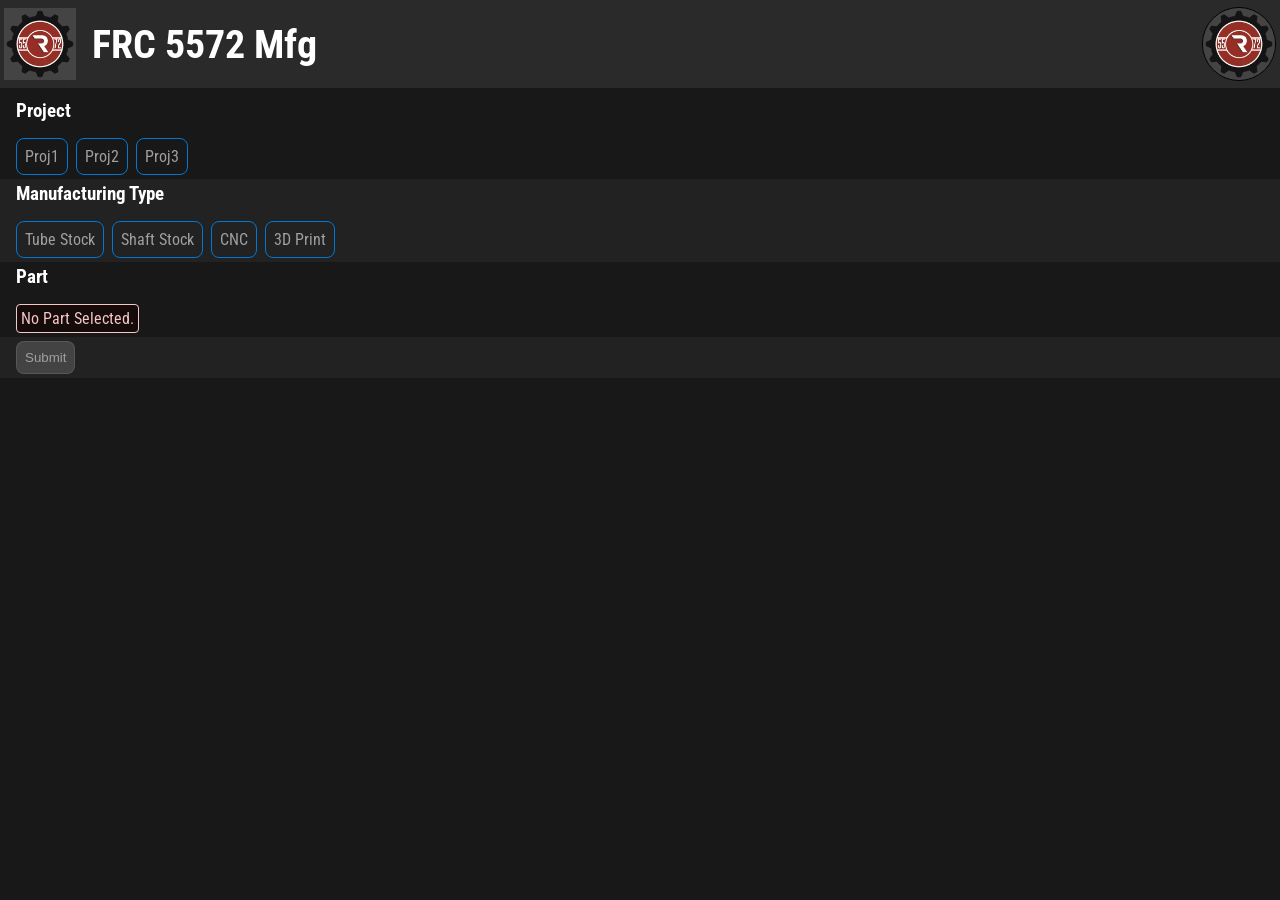
==== onshape.html @ ab42b87b "form" ====
<!DOCTYPE html>
<html lang="en">

<head>
    <meta charset="UTF-8">
    <meta name="viewport" content="width=device-width, initial-scale=1.0">
    <title>Document</title>
    <link rel="stylesheet" href="style.css">
    <script src="onshape.js"></script>
</head>

<body>
    <div id="login-page" class="hidden">
        <button id="login">Login</button>
    </div>
    <div id="auth-content">
        <div id="header">
            <img id="logo" src="icon.png">
            <span>FRC 5572 Mfg</span>
            <img class="user-img" src="icon.png">
        </div>
        <div id="body">
            <div>
                <h3>Project</h3>
                <ul id="projects" class="selector">
                    <li>Proj1</li>
                    <li>Proj2</li>
                    <li>Proj3</li>
                </ul>
            </div>
            <div>
                <h3>Manufacturing Type</h3>
                <ul id="item_type" class="selector">
                    <li>Tube Stock</li>
                    <li>Shaft Stock</li>
                    <li>CNC</li>
                    <li>3D Print</li>
                </ul>
            </div>
            <div>
                <h3>Part</h3>
                <div id="part-not-selected">
                    No Part Selected.
                </div>
                <div id="part-selected" class="hidden">
                    Using Part <span id="part-name">?</span>.
                </div>
                <div id="too-many-parts-selected" class="hidden">
                    Too Many Parts Selected. Select only 1 Part.
                </div>
            </div>
            <div>
                <button id="submit" class="unavailable">Submit</button>
            </div>
        </div>
    </div>
</body>

</html>
---- style.css ----
@import url('https://fonts.googleapis.com/css2?family=Roboto:ital,wdth,wght@0,75,100..900;1,75,100..900&display=swap');

* {
    margin: 0;
    padding: 0;
    margin-block: 0;
    padding-inline: 0;
}

:root {
    font-family: "Roboto", sans-serif;
    font-optical-sizing: auto;
    font-style: normal;
    font-variation-settings:
        "wdth" 75;
    box-sizing: border-box;
}

body {
    background-color: #181818;
    color: white;
}

#login-page {
    position: absolute;
    left: 0;
    top: 0;
    width: 100vw;
    height: 100vh;
    display: flex;
    flex-direction: column;
    align-items: center;
    justify-content: center;
}

#auth-content {
    position: absolute;
    left: 0;
    top: 0;
}

.hidden {
    display: none !important;
}

#header {
    height: 5rem;
    width: calc(100vw - 0.5rem);
    display: flex;
    flex-direction: row;
    align-items: center;
    position: fixed;
    background-color: #2a2a2a;
    padding: 0.25rem;
    gap: 1rem;
}

#header img {
    height: calc(5rem - 0.5rem);
    width: calc(5rem - 0.5rem);
}

#header span {
    font-size: 2.5rem;
    font-weight: 700;
}

#header img:last-child {
    border-radius: 50%;
    margin-left: auto;
    border: solid 1px black;
}

#body {
    margin-top: calc(6rem);
}

button {
    border-radius: 0.5rem;
    cursor: pointer;
    background-color: #0078d4;
    border: solid 1px #ffffff1a;
    color: white;
    padding: 0.5rem;
}

.selector {
    display: flex;
    flex-direction: row;
    flex-wrap: wrap;
    list-style-type: none;
    gap: 0.5rem;
}

.selector li {
    border-radius: 0.5rem;
    cursor: pointer;
    background-color: transparent;
    border: solid 1px #0078d4;
    padding: 0.5rem;
    color: #a0a0a0;

    transition: all 100ms linear;
}

.selector li.selected {
    background-color: none;
    background-color: #0078d4;
    border: solid 1px #ffffff1a;
    color: white;
}

#part-not-selected {
    background-color: rgb(22, 11, 11);
    color: rgb(244, 199, 199);
    border: 1px solid rgb(244, 199, 199);
    border-radius: 0.25rem;
    padding: 0.25rem;
    width: fit-content;
}

#part-selected {
    background-color: rgb(12, 19, 13);
    color: rgb(204, 232, 205);
    border: 1px solid rgb(204, 232, 205);
    border-radius: 0.25rem;
    padding: 0.25rem;
    width: fit-content;
}

#too-many-parts-selected {
    background-color: rgb(25, 18, 7);
    color: rgb(255, 226, 183);
    border: 1px solid rgb(255, 226, 183);
    border-radius: 0.25rem;
    padding: 0.25rem;
    width: fit-content;
}

#body > div {
    width: 100vw;
    background-color: #222222;
    padding-left: 1rem;
    padding-top: 0.25rem;
    padding-bottom: 0.25rem;
}

#body div:nth-child(odd) {
    background-color: transparent;
}

h3 {
    margin-bottom: 1rem;
}

button.unavailable {
    background-color: #a0a0a044;
    color: #a0a0a0;
    cursor: not-allowed;
}
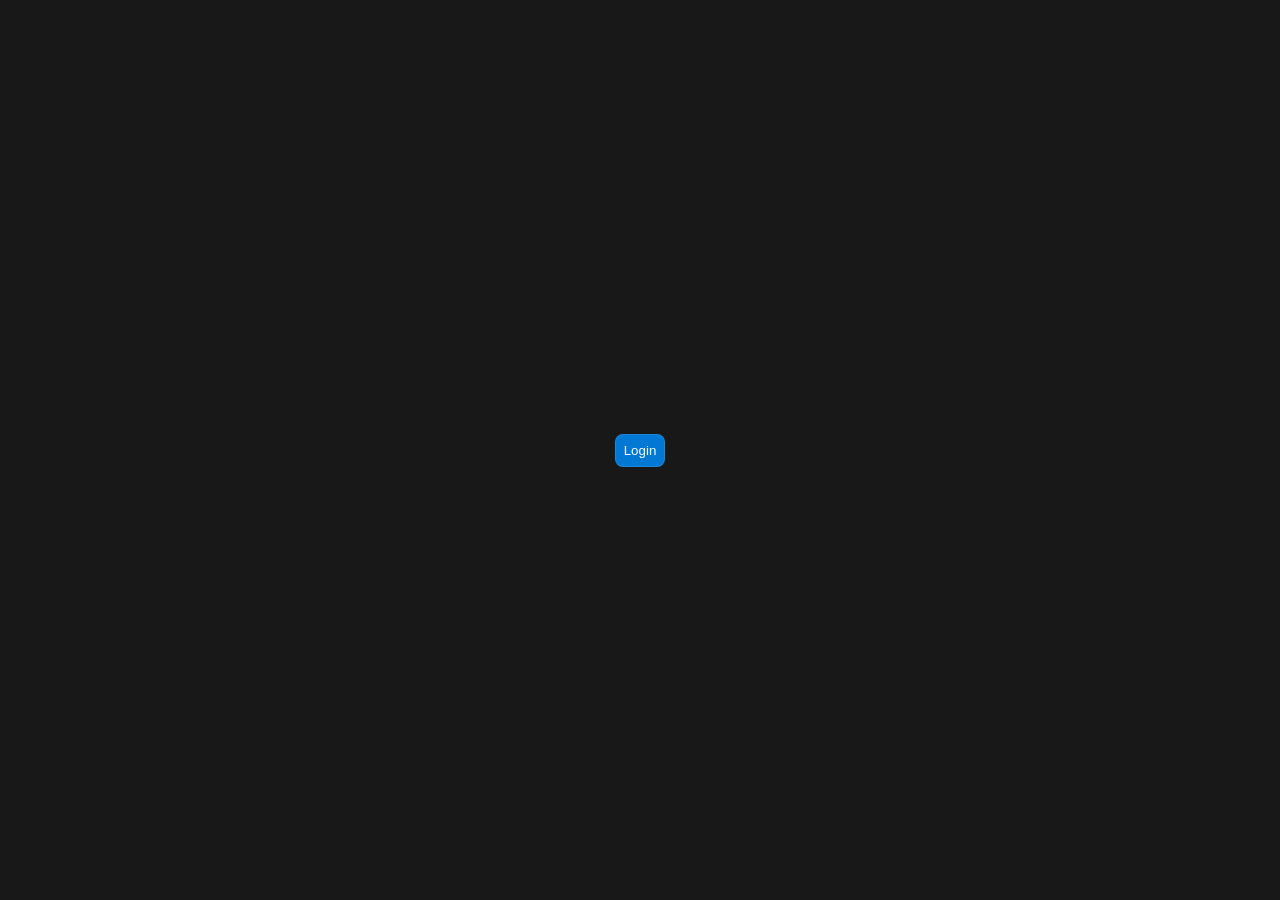
==== commit d5522f52: "fix" ====
--- a/onshape.html
+++ b/onshape.html
@@ -5,15 +5,15 @@
     <meta charset="UTF-8">
     <meta name="viewport" content="width=device-width, initial-scale=1.0">
     <title>Document</title>
-    <link rel="stylesheet" href="style.css">
+    <link rel="stylesheet" href="onshape.css">
     <script src="onshape.js"></script>
 </head>
 
 <body>
-    <div id="login-page" class="hidden">
+    <div id="login-page">
         <button id="login">Login</button>
     </div>
-    <div id="auth-content">
+    <div id="auth-content" class="hidden">
         <div id="header">
             <img id="logo" src="icon.png">
             <span>FRC 5572 Mfg</span>
--- a/onshape.css
+++ b/onshape.css
@@ -0,0 +1,161 @@
+
+@import url('https://fonts.googleapis.com/css2?family=Roboto:ital,wdth,wght@0,75,100..900;1,75,100..900&display=swap');
+
+* {
+    margin: 0;
+    padding: 0;
+    margin-block: 0;
+    padding-inline: 0;
+}
+
+:root {
+    font-family: "Roboto", sans-serif;
+    font-optical-sizing: auto;
+    font-style: normal;
+    font-variation-settings:
+        "wdth" 75;
+    box-sizing: border-box;
+}
+
+body {
+    background-color: #181818;
+    color: white;
+}
+
+#login-page {
+    position: absolute;
+    left: 0;
+    top: 0;
+    width: 100vw;
+    height: 100vh;
+    display: flex;
+    flex-direction: column;
+    align-items: center;
+    justify-content: center;
+}
+
+#auth-content {
+    position: absolute;
+    left: 0;
+    top: 0;
+}
+
+.hidden {
+    display: none !important;
+}
+
+#header {
+    height: 5rem;
+    width: calc(100vw - 0.5rem);
+    display: flex;
+    flex-direction: row;
+    align-items: center;
+    position: fixed;
+    background-color: #2a2a2a;
+    padding: 0.25rem;
+    gap: 1rem;
+}
+
+#header img {
+    height: calc(5rem - 0.5rem);
+    width: calc(5rem - 0.5rem);
+}
+
+#header span {
+    font-size: 2.5rem;
+    font-weight: 700;
+}
+
+#header img:last-child {
+    border-radius: 50%;
+    margin-left: auto;
+    border: solid 1px black;
+}
+
+#body {
+    margin-top: calc(6rem);
+}
+
+button {
+    border-radius: 0.5rem;
+    cursor: pointer;
+    background-color: #0078d4;
+    border: solid 1px #ffffff1a;
+    color: white;
+    padding: 0.5rem;
+}
+
+.selector {
+    display: flex;
+    flex-direction: row;
+    flex-wrap: wrap;
+    list-style-type: none;
+    gap: 0.5rem;
+}
+
+.selector li {
+    border-radius: 0.5rem;
+    cursor: pointer;
+    background-color: transparent;
+    border: solid 1px #0078d4;
+    padding: 0.5rem;
+    color: #a0a0a0;
+
+    transition: all 100ms linear;
+}
+
+.selector li.selected {
+    background-color: none;
+    background-color: #0078d4;
+    border: solid 1px #ffffff1a;
+    color: white;
+}
+
+#part-not-selected {
+    background-color: rgb(22, 11, 11);
+    color: rgb(244, 199, 199);
+    border: 1px solid rgb(244, 199, 199);
+    border-radius: 0.25rem;
+    padding: 0.25rem;
+    width: fit-content;
+}
+
+#part-selected {
+    background-color: rgb(12, 19, 13);
+    color: rgb(204, 232, 205);
+    border: 1px solid rgb(204, 232, 205);
+    border-radius: 0.25rem;
+    padding: 0.25rem;
+    width: fit-content;
+}
+
+#too-many-parts-selected {
+    background-color: rgb(25, 18, 7);
+    color: rgb(255, 226, 183);
+    border: 1px solid rgb(255, 226, 183);
+    border-radius: 0.25rem;
+    padding: 0.25rem;
+    width: fit-content;
+}
+
+#body > div {
+    width: 100vw;
+    background-color: #222222;
+    padding-left: 1rem;
+    padding-top: 0.25rem;
+    padding-bottom: 0.25rem;
+}
+
+#body div:nth-child(odd) {
+    background-color: transparent;
+}
+
+h3 {
+    margin-bottom: 1rem;
+}
+
+button.unavailable {
+    background-color: #a0a0a044;
+    color: #a0a0a0;
+    cursor: not-allowed;
+}
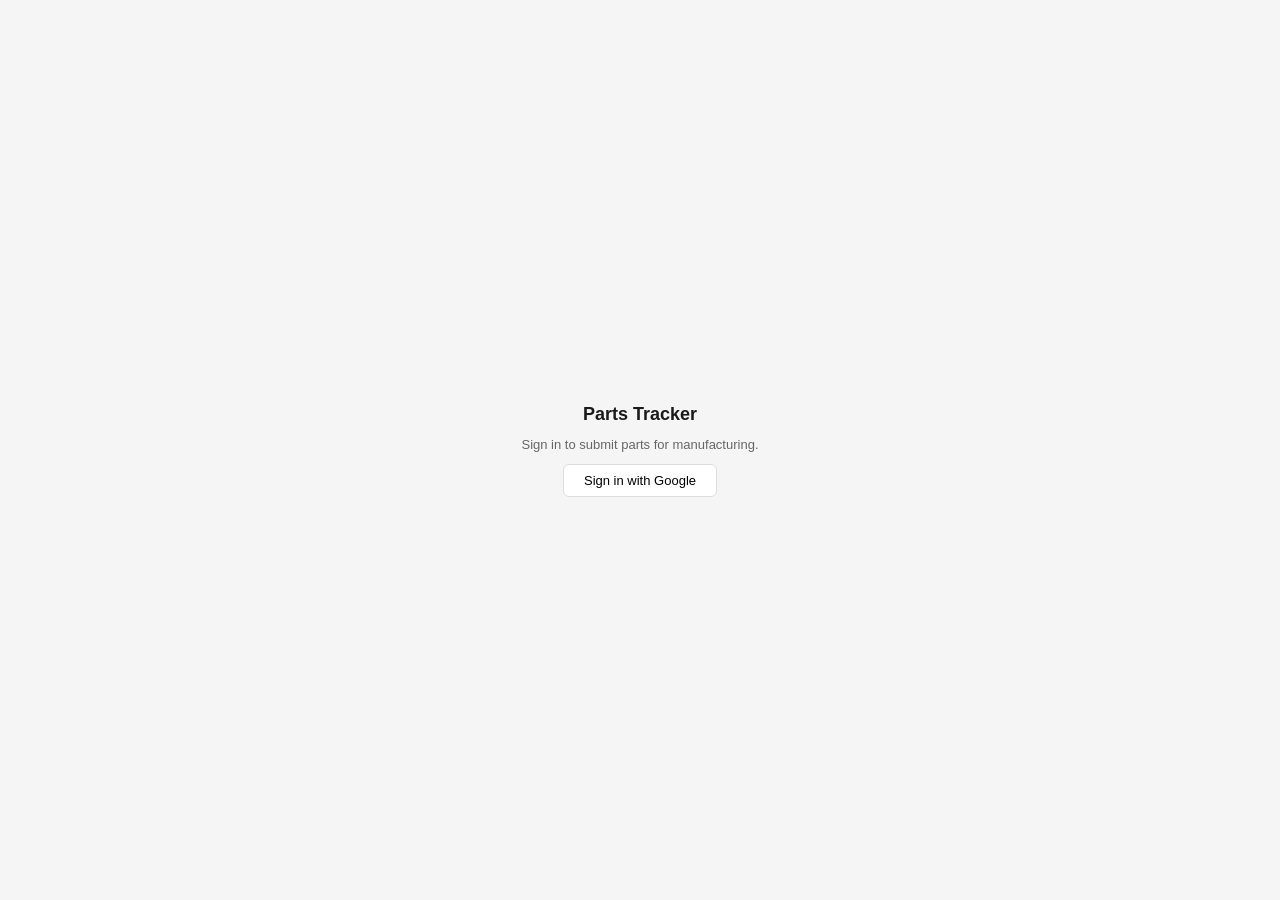
==== commit e5774af8: "update" ====
--- a/onshape.html
+++ b/onshape.html
@@ -1,59 +1,91 @@
 <!DOCTYPE html>
 <html lang="en">
+<head>
+  <meta charset="UTF-8">
+  <meta name="viewport" content="width=device-width, initial-scale=1.0">
+  <title>Submit Part</title>
+  <link rel="stylesheet" href="onshape.css">
+</head>
+<body>
 
-<head>
-    <meta charset="UTF-8">
-    <meta name="viewport" content="width=device-width, initial-scale=1.0">
-    <title>Document</title>
-    <link rel="stylesheet" href="onshape.css">
-    <script src="onshape.js"></script>
-</head>
+  <div id="login-page">
+    <div class="brand">Parts Tracker</div>
+    <p>Sign in to submit parts for manufacturing.</p>
+    <button id="login-btn">Sign in with Google</button>
+  </div>
 
-<body>
-    <div id="login-page">
-        <button id="login">Login</button>
-    </div>
-    <div id="auth-content" class="hidden">
-        <div id="header">
-            <img id="logo" src="icon.png">
-            <span>FRC 5572 Mfg</span>
-            <img class="user-img" src="icon.png">
-        </div>
-        <div id="body">
-            <div>
-                <h3>Project</h3>
-                <ul id="projects" class="selector">
-                    <li>Proj1</li>
-                    <li>Proj2</li>
-                    <li>Proj3</li>
-                </ul>
-            </div>
-            <div>
-                <h3>Manufacturing Type</h3>
-                <ul id="item_type" class="selector">
-                    <li>Tube Stock</li>
-                    <li>Shaft Stock</li>
-                    <li>CNC</li>
-                    <li>3D Print</li>
-                </ul>
-            </div>
-            <div>
-                <h3>Part</h3>
-                <div id="part-not-selected">
-                    No Part Selected.
-                </div>
-                <div id="part-selected" class="hidden">
-                    Using Part <span id="part-name">?</span>.
-                </div>
-                <div id="too-many-parts-selected" class="hidden">
-                    Too Many Parts Selected. Select only 1 Part.
-                </div>
-            </div>
-            <div>
-                <button id="submit" class="unavailable">Submit</button>
-            </div>
-        </div>
-    </div>
+  <div id="main" class="hidden">
+    <header>
+      <img id="user-avatar" class="avatar" src="" alt="" />
+      <span id="user-name"></span>
+    </header>
+
+    <section id="selection-state">
+      <div id="state-none" class="state-panel">
+        <p>Select a part from the assembly.</p>
+      </div>
+      <div id="state-loading" class="state-panel hidden">
+        <p>Resolving part&hellip;</p>
+      </div>
+      <div id="state-one" class="state-panel hidden">
+        <div id="part-name" class="part-name"></div>
+        <a id="part-link" class="part-link" href="#" target="_blank">Open in OnShape ↗</a>
+      </div>
+      <div id="state-multi" class="state-panel hidden">
+        <p>Select only one part at a time.</p>
+      </div>
+      <div id="state-error" class="state-panel hidden">
+        <p>Could not resolve part - try reselecting.</p>
+      </div>
+    </section>
+
+    <section id="form-area">
+      <div class="field">
+        <label>Type</label>
+        <ul class="selector" id="mfg-type">
+          <li data-value="3d_print">3D Print</li>
+          <li data-value="cnc">CNC</li>
+          <li data-value="manual_cut">Manual Cut</li>
+        </ul>
+      </div>
+
+      <div class="field">
+        <label>Priority</label>
+        <ul class="selector" id="priority">
+          <li data-value="critical" class="critical">Critical</li>
+          <li data-value="high" class="high">High</li>
+          <li data-value="medium" class="medium">Medium</li>
+          <li data-value="low" class="low">Low</li>
+        </ul>
+      </div>
+
+      <div class="field row">
+        <label for="quantity">Quantity</label>
+        <input type="number" id="quantity" min="1" value="1" />
+      </div>
+
+      <div class="field">
+        <label for="material">Material</label>
+        <input type="text" id="material" placeholder="Loading from OnShape…" />
+      </div>
+
+      <div class="field">
+        <label for="notes">Notes</label>
+        <textarea id="notes" rows="3" placeholder="Tolerances, special instructions…"></textarea>
+      </div>
+
+      <div class="field" id="redesign-field">
+        <label for="redesign-pred">Replaces (redesign)</label>
+        <select id="redesign-pred">
+          <option value="">- None -</option>
+        </select>
+      </div>
+
+      <div id="submit-error" class="error hidden"></div>
+      <button id="submit-btn" disabled>Submit Part</button>
+    </section>
+  </div>
+
+  <script src="onshape.js"></script>
 </body>
-
-</html>+</html>
--- a/onshape.css
+++ b/onshape.css
@@ -1,161 +1,195 @@
-
-@import url('https://fonts.googleapis.com/css2?family=Roboto:ital,wdth,wght@0,75,100..900;1,75,100..900&display=swap');
-
-* {
-    margin: 0;
-    padding: 0;
-    margin-block: 0;
-    padding-inline: 0;
-}
+*, *::before, *::after { box-sizing: border-box; margin: 0; padding: 0; }
 
 :root {
-    font-family: "Roboto", sans-serif;
-    font-optical-sizing: auto;
-    font-style: normal;
-    font-variation-settings:
-        "wdth" 75;
-    box-sizing: border-box;
+  --bg: #f5f5f5;
+  --surface: #fff;
+  --border: #ddd;
+  --text: #1a1a1a;
+  --muted: #666;
+  --accent: #1a73e8;
+  --critical: #d32f2f;
+  --high: #e65100;
+  --medium: #f9a825;
+  --low: #888;
+  --radius: 6px;
 }
 
 body {
-    background-color: #181818;
-    color: white;
+  font-family: -apple-system, BlinkMacSystemFont, "Segoe UI", sans-serif;
+  font-size: 13px;
+  background: var(--bg);
+  color: var(--text);
+  min-height: 100vh;
 }
 
+.hidden { display: none !important; }
+
+/* Login */
 #login-page {
-    position: absolute;
-    left: 0;
-    top: 0;
-    width: 100vw;
-    height: 100vh;
-    display: flex;
-    flex-direction: column;
-    align-items: center;
-    justify-content: center;
+  display: flex;
+  flex-direction: column;
+  align-items: center;
+  justify-content: center;
+  gap: 12px;
+  min-height: 100vh;
+  padding: 24px;
+  text-align: center;
 }
 
-#auth-content {
-    position: absolute;
-    left: 0;
-    top: 0;
+.brand {
+  font-size: 18px;
+  font-weight: 600;
 }
 
-.hidden {
-    display: none !important;
+#login-page p { color: var(--muted); }
+
+/* Header */
+header {
+  display: flex;
+  align-items: center;
+  gap: 8px;
+  padding: 10px 12px;
+  background: var(--surface);
+  border-bottom: 1px solid var(--border);
 }
 
-#header {
-    height: 5rem;
-    width: calc(100vw - 0.5rem);
-    display: flex;
-    flex-direction: row;
-    align-items: center;
-    position: fixed;
-    background-color: #2a2a2a;
-    padding: 0.25rem;
-    gap: 1rem;
+.avatar {
+  width: 24px;
+  height: 24px;
+  border-radius: 50%;
 }
 
-#header img {
-    height: calc(5rem - 0.5rem);
-    width: calc(5rem - 0.5rem);
+/* Selection state */
+#selection-state {
+  padding: 10px 12px;
+  background: var(--surface);
+  border-bottom: 1px solid var(--border);
+  min-height: 48px;
 }
 
-#header span {
-    font-size: 2.5rem;
-    font-weight: 700;
+.state-panel p { color: var(--muted); }
+
+.part-name {
+  font-weight: 600;
+  font-size: 13px;
 }
 
-#header img:last-child {
-    border-radius: 50%;
-    margin-left: auto;
-    border: solid 1px black;
+.part-link {
+  font-size: 11px;
+  color: var(--accent);
+  text-decoration: none;
 }
 
-#body {
-    margin-top: calc(6rem);
+.part-link:hover { text-decoration: underline; }
+
+/* Form */
+#form-area {
+  padding: 12px;
+  display: flex;
+  flex-direction: column;
+  gap: 12px;
 }
 
-button {
-    border-radius: 0.5rem;
-    cursor: pointer;
-    background-color: #0078d4;
-    border: solid 1px #ffffff1a;
-    color: white;
-    padding: 0.5rem;
+.field { display: flex; flex-direction: column; gap: 4px; }
+.field.row { flex-direction: row; align-items: center; justify-content: space-between; }
+.field.row input { width: 72px; }
+
+label {
+  font-size: 11px;
+  font-weight: 600;
+  text-transform: uppercase;
+  letter-spacing: 0.04em;
+  color: var(--muted);
 }
 
+/* Selector lists */
 .selector {
-    display: flex;
-    flex-direction: row;
-    flex-wrap: wrap;
-    list-style-type: none;
-    gap: 0.5rem;
+  list-style: none;
+  display: flex;
+  gap: 4px;
+  flex-wrap: wrap;
 }
 
 .selector li {
-    border-radius: 0.5rem;
-    cursor: pointer;
-    background-color: transparent;
-    border: solid 1px #0078d4;
-    padding: 0.5rem;
-    color: #a0a0a0;
-
-    transition: all 100ms linear;
+  padding: 4px 10px;
+  border: 1px solid var(--border);
+  border-radius: var(--radius);
+  cursor: pointer;
+  background: var(--surface);
+  user-select: none;
+  transition: background 0.1s, border-color 0.1s;
 }
 
+.selector li:hover { border-color: var(--accent); }
+
 .selector li.selected {
-    background-color: none;
-    background-color: #0078d4;
-    border: solid 1px #ffffff1a;
-    color: white;
+  background: var(--accent);
+  border-color: var(--accent);
+  color: #fff;
 }
 
-#part-not-selected {
-    background-color: rgb(22, 11, 11);
-    color: rgb(244, 199, 199);
-    border: 1px solid rgb(244, 199, 199);
-    border-radius: 0.25rem;
-    padding: 0.25rem;
-    width: fit-content;
+/* Priority colours when selected */
+.selector li.critical.selected { background: var(--critical); border-color: var(--critical); }
+.selector li.high.selected     { background: var(--high);     border-color: var(--high); }
+.selector li.medium.selected   { background: var(--medium);   border-color: var(--medium); color: var(--text); }
+.selector li.low.selected      { background: var(--low);      border-color: var(--low); }
+
+/* Inputs */
+input[type="text"],
+input[type="number"],
+textarea,
+select {
+  width: 100%;
+  padding: 6px 8px;
+  border: 1px solid var(--border);
+  border-radius: var(--radius);
+  font: inherit;
+  background: var(--surface);
+  color: var(--text);
 }
 
-#part-selected {
-    background-color: rgb(12, 19, 13);
-    color: rgb(204, 232, 205);
-    border: 1px solid rgb(204, 232, 205);
-    border-radius: 0.25rem;
-    padding: 0.25rem;
-    width: fit-content;
+input:focus, textarea:focus, select:focus {
+  outline: none;
+  border-color: var(--accent);
 }
 
-#too-many-parts-selected {
-    background-color: rgb(25, 18, 7);
-    color: rgb(255, 226, 183);
-    border: 1px solid rgb(255, 226, 183);
-    border-radius: 0.25rem;
-    padding: 0.25rem;
-    width: fit-content;
+textarea { resize: vertical; }
+
+/* Submit */
+#submit-btn {
+  width: 100%;
+  padding: 8px;
+  background: var(--accent);
+  color: #fff;
+  border: none;
+  border-radius: var(--radius);
+  font: inherit;
+  font-weight: 600;
+  cursor: pointer;
+  transition: opacity 0.1s;
 }
 
-#body > div {
-    width: 100vw;
-    background-color: #222222;
-    padding-left: 1rem;
-    padding-top: 0.25rem;
-    padding-bottom: 0.25rem;
+#submit-btn:disabled {
+  opacity: 0.4;
+  cursor: not-allowed;
 }
 
-#body div:nth-child(odd) {
-    background-color: transparent;
+#submit-btn:not(:disabled):hover { opacity: 0.88; }
+
+/* Error */
+.error {
+  color: var(--critical);
+  font-size: 12px;
 }
 
-h3 {
-    margin-bottom: 1rem;
+/* Generic button (login) */
+button:not(#submit-btn) {
+  padding: 8px 20px;
+  border: 1px solid var(--border);
+  border-radius: var(--radius);
+  background: var(--surface);
+  font: inherit;
+  cursor: pointer;
 }
 
-button.unavailable {
-    background-color: #a0a0a044;
-    color: #a0a0a0;
-    cursor: not-allowed;
-}
+button:not(#submit-btn):hover { border-color: var(--accent); color: var(--accent); }
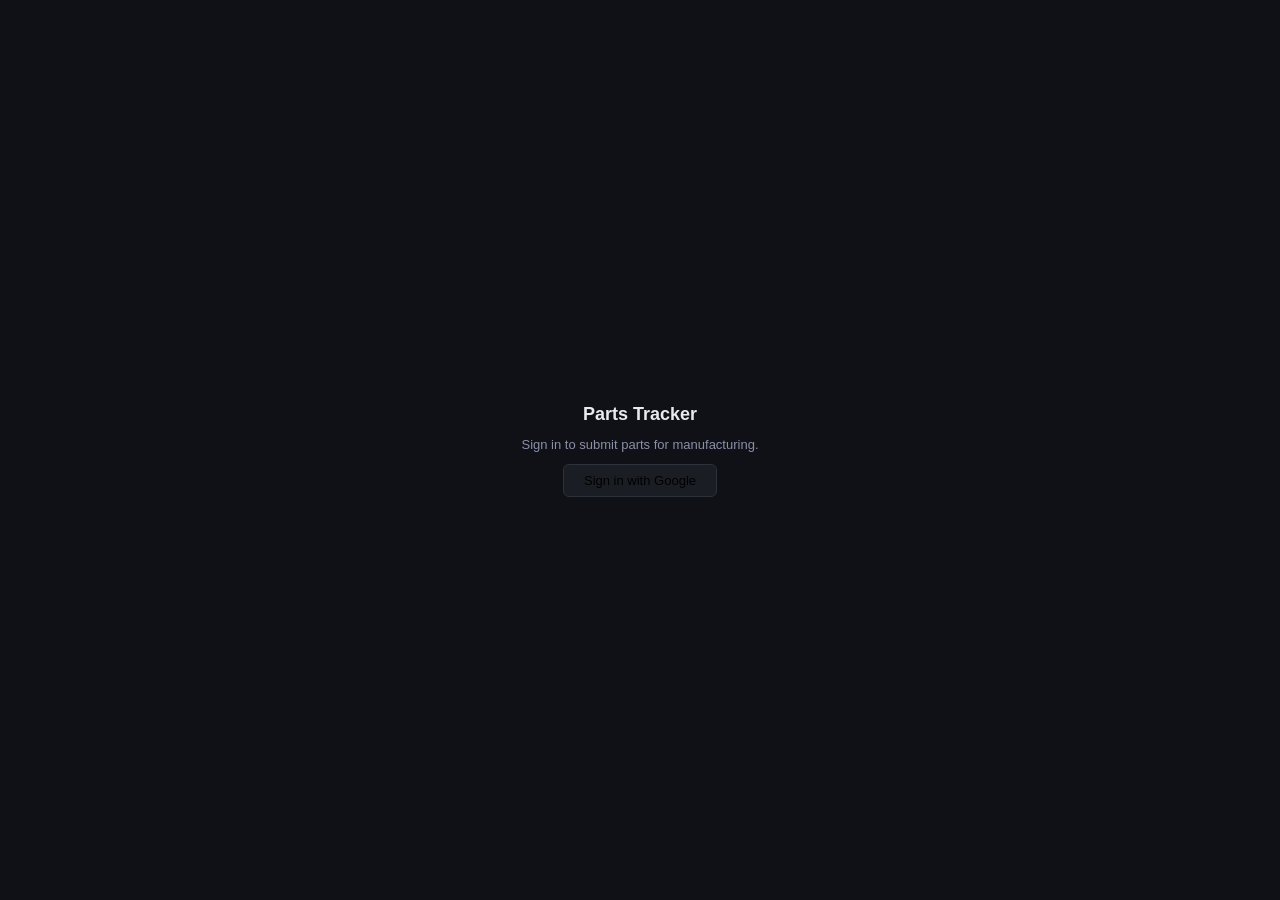
==== commit b9fb06b4: "changeable name" ====
--- a/onshape.html
+++ b/onshape.html
@@ -40,6 +40,11 @@
     </section>
 
     <section id="form-area">
+      <div class="field">
+        <label for="submission-name">Name</label>
+        <input type="text" id="submission-name" placeholder="Part name for submission…" />
+      </div>
+
       <div class="field">
         <label>Type</label>
         <ul class="selector" id="mfg-type">
--- a/onshape.css
+++ b/onshape.css
@@ -1,17 +1,17 @@
 *, *::before, *::after { box-sizing: border-box; margin: 0; padding: 0; }
 
 :root {
-  --bg: #f5f5f5;
-  --surface: #fff;
-  --border: #ddd;
-  --text: #1a1a1a;
-  --muted: #666;
-  --accent: #1a73e8;
-  --critical: #d32f2f;
-  --high: #e65100;
-  --medium: #f9a825;
-  --low: #888;
-  --radius: 6px;
+  --bg:      #0f1117;
+  --surface: #1a1d23;
+  --border:  #2d3139;
+  --text:    #e8eaf0;
+  --muted:   #8b8fa8;
+  --accent:  #a40901;
+  --critical: #ff7b72;
+  --high:    #ffa657;
+  --medium:  #e3b341;
+  --low:     #8b949e;
+  --radius:  6px;
 }
 
 body {
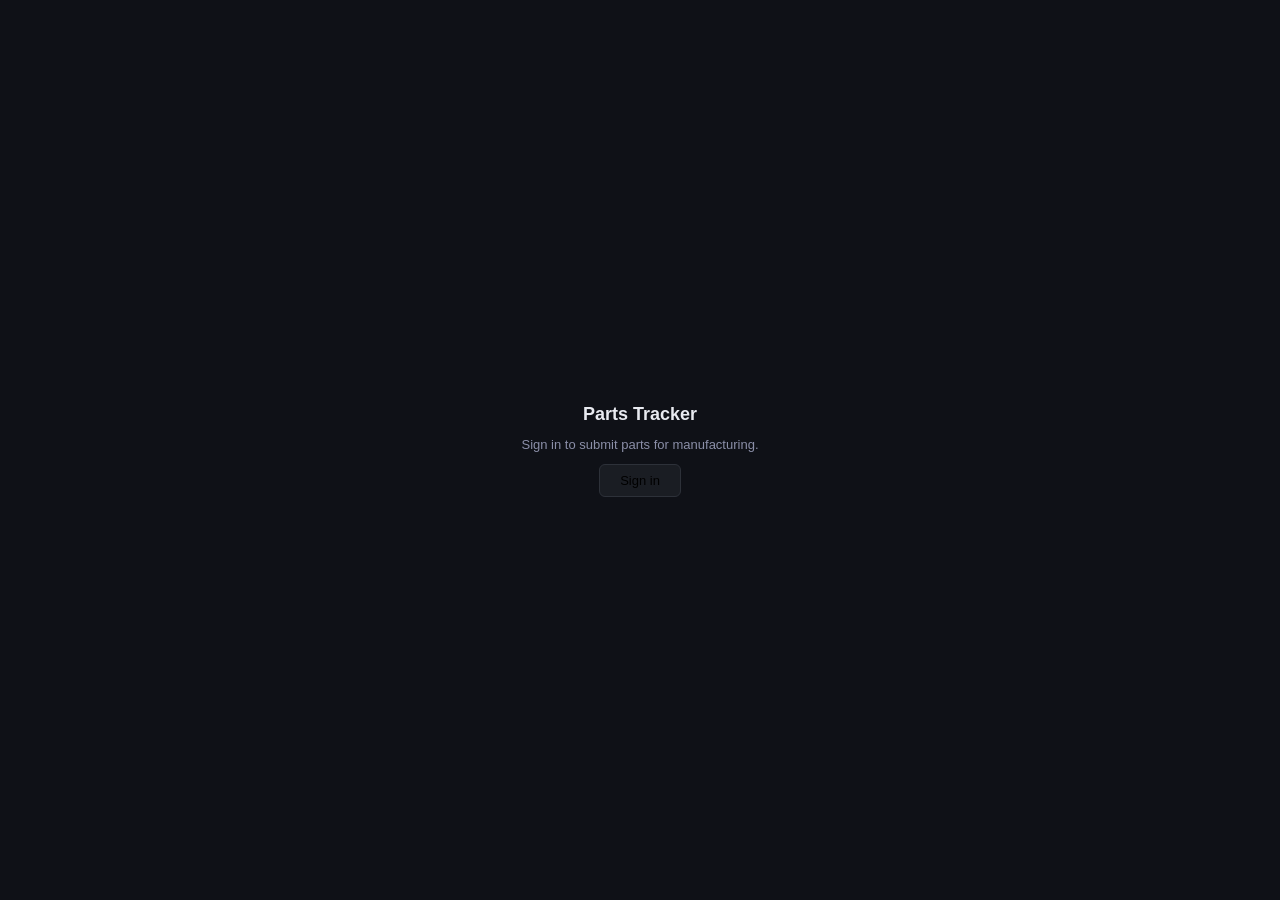
==== commit dc98803c: "auth0" ====
--- a/onshape.html
+++ b/onshape.html
@@ -5,13 +5,14 @@
   <meta name="viewport" content="width=device-width, initial-scale=1.0">
   <title>Submit Part</title>
   <link rel="stylesheet" href="onshape.css">
+  <script src="https://cdn.auth0.com/js/auth0-spa-js/2.1/auth0-spa-js.production.js"></script>
 </head>
 <body>
 
   <div id="login-page">
     <div class="brand">Parts Tracker</div>
     <p>Sign in to submit parts for manufacturing.</p>
-    <button id="login-btn">Sign in with Google</button>
+    <button id="login-btn">Sign in</button>
   </div>
 
   <div id="main" class="hidden">
@@ -54,16 +55,6 @@
         </ul>
       </div>
 
-      <div class="field">
-        <label>Priority</label>
-        <ul class="selector" id="priority">
-          <li data-value="critical" class="critical">Critical</li>
-          <li data-value="high" class="high">High</li>
-          <li data-value="medium" class="medium">Medium</li>
-          <li data-value="low" class="low">Low</li>
-        </ul>
-      </div>
-
       <div class="field row">
         <label for="quantity">Quantity</label>
         <input type="number" id="quantity" min="1" value="1" />
@@ -72,6 +63,11 @@
       <div class="field">
         <label for="material">Material</label>
         <input type="text" id="material" placeholder="Loading from OnShape…" />
+      </div>
+
+      <div class="field row">
+        <label for="due-date">Due Date</label>
+        <input type="date" id="due-date" />
       </div>
 
       <div class="field">
--- a/onshape.css
+++ b/onshape.css
@@ -137,6 +137,7 @@
 /* Inputs */
 input[type="text"],
 input[type="number"],
+input[type="date"],
 textarea,
 select {
   width: 100%;
@@ -147,6 +148,8 @@
   background: var(--surface);
   color: var(--text);
 }
+
+input[type="date"] { color-scheme: dark; }
 
 input:focus, textarea:focus, select:focus {
   outline: none;
